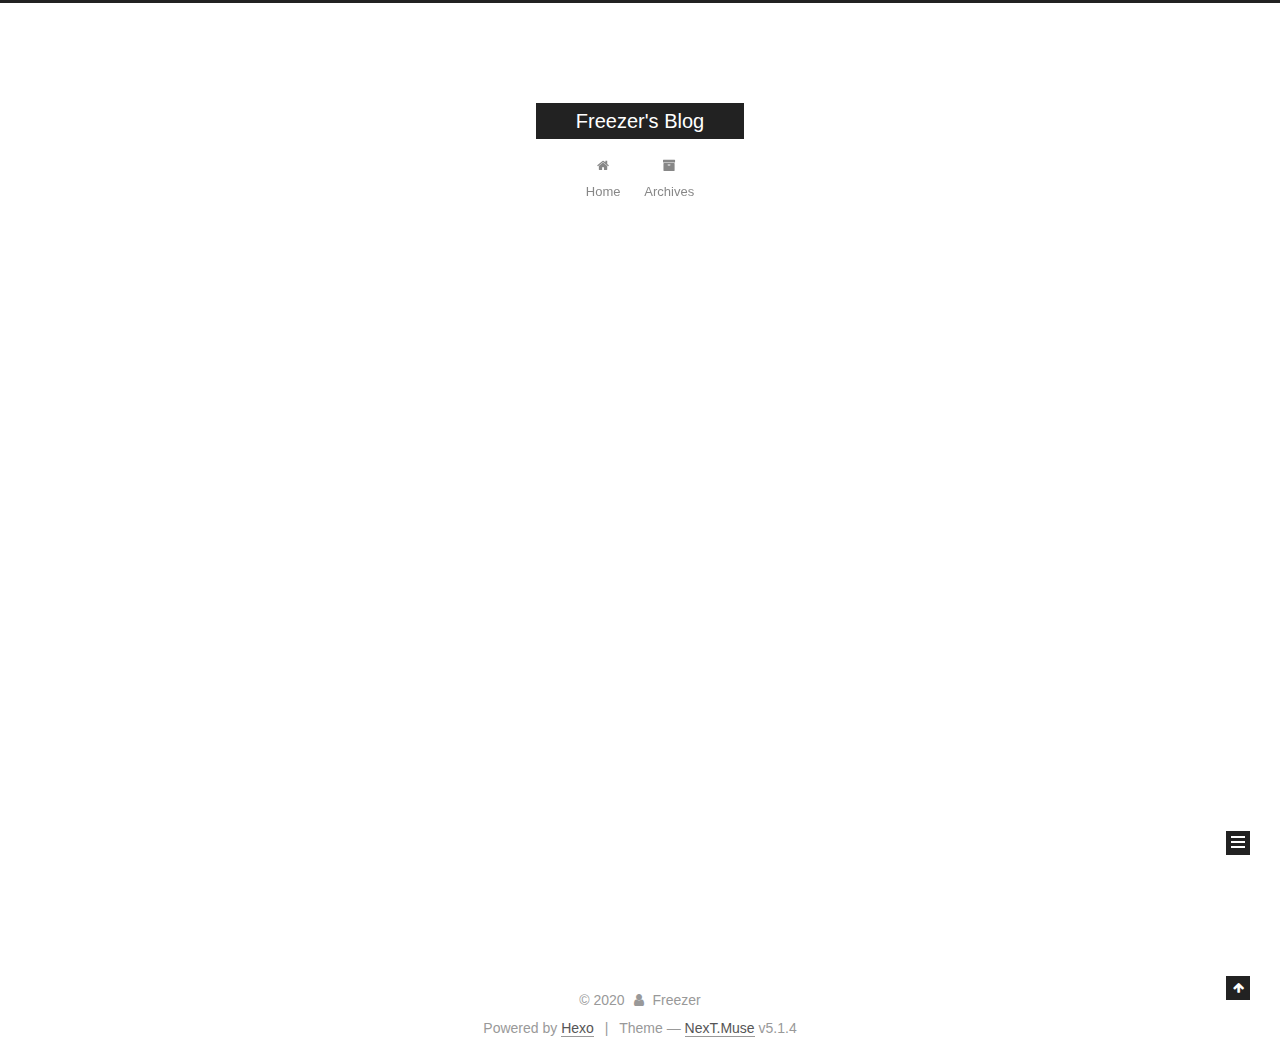
==== archives/index.html @ f027c813 "Site updated: 2020-09-11 18:53:07" ====
<!DOCTYPE html>



  


<html class="theme-next muse use-motion" lang="zh-cn">
<head><meta name="generator" content="Hexo 3.9.0">
  <meta charset="UTF-8">
<meta http-equiv="X-UA-Compatible" content="IE=edge">
<meta name="viewport" content="width=device-width, initial-scale=1, maximum-scale=1">
<meta name="theme-color" content="#222">









<meta http-equiv="Cache-Control" content="no-transform">
<meta http-equiv="Cache-Control" content="no-siteapp">
















  
  
  <link href="/lib/fancybox/source/jquery.fancybox.css?v=2.1.5" rel="stylesheet" type="text/css">







<link href="/lib/font-awesome/css/font-awesome.min.css?v=4.6.2" rel="stylesheet" type="text/css">

<link href="/css/main.css?v=5.1.4" rel="stylesheet" type="text/css">


  <link rel="apple-touch-icon" sizes="180x180" href="/images/apple-touch-icon-next.png?v=5.1.4">


  <link rel="icon" type="image/png" sizes="32x32" href="/images/favicon-32x32-next.png?v=5.1.4">


  <link rel="icon" type="image/png" sizes="16x16" href="/images/favicon-16x16-next.png?v=5.1.4">


  <link rel="mask-icon" href="/images/logo.svg?v=5.1.4" color="#222">





  <meta name="keywords" content="Hexo, NexT">










<meta name="description" content="个人博客">
<meta name="keywords" content="javascript">
<meta property="og:type" content="website">
<meta property="og:title" content="Freezer&#39;s Blog">
<meta property="og:url" content="https://freezer95.github.io/archives/index.html">
<meta property="og:site_name" content="Freezer&#39;s Blog">
<meta property="og:description" content="个人博客">
<meta property="og:locale" content="zh-cn">
<meta name="twitter:card" content="summary">
<meta name="twitter:title" content="Freezer&#39;s Blog">
<meta name="twitter:description" content="个人博客">



<script type="text/javascript" id="hexo.configurations">
  var NexT = window.NexT || {};
  var CONFIG = {
    root: '/',
    scheme: 'Muse',
    version: '5.1.4',
    sidebar: {"position":"left","display":"post","offset":12,"b2t":false,"scrollpercent":false,"onmobile":false},
    fancybox: true,
    tabs: true,
    motion: {"enable":true,"async":false,"transition":{"post_block":"fadeIn","post_header":"slideDownIn","post_body":"slideDownIn","coll_header":"slideLeftIn","sidebar":"slideUpIn"}},
    duoshuo: {
      userId: '0',
      author: 'Author'
    },
    algolia: {
      applicationID: '',
      apiKey: '',
      indexName: '',
      hits: {"per_page":10},
      labels: {"input_placeholder":"Search for Posts","hits_empty":"We didn't find any results for the search: ${query}","hits_stats":"${hits} results found in ${time} ms"}
    }
  };
</script>



  <link rel="canonical" href="https://freezer95.github.io/archives/">





  <title>Archive | Freezer's Blog</title>
  








</head>

<body itemscope itemtype="http://schema.org/WebPage" lang="zh-cn">

  
  
    
  

  <div class="container sidebar-position-left page-archive">
    <div class="headband"></div>

    <header id="header" class="header" itemscope itemtype="http://schema.org/WPHeader">
      <div class="header-inner"><div class="site-brand-wrapper">
  <div class="site-meta ">
    

    <div class="custom-logo-site-title">
      <a href="/" class="brand" rel="start">
        <span class="logo-line-before"><i></i></span>
        <span class="site-title">Freezer's Blog</span>
        <span class="logo-line-after"><i></i></span>
      </a>
    </div>
      
        <p class="site-subtitle"></p>
      
  </div>

  <div class="site-nav-toggle">
    <button>
      <span class="btn-bar"></span>
      <span class="btn-bar"></span>
      <span class="btn-bar"></span>
    </button>
  </div>
</div>

<nav class="site-nav">
  

  
    <ul id="menu" class="menu">
      
        
        <li class="menu-item menu-item-home">
          <a href="/" rel="section">
            
              <i class="menu-item-icon fa fa-fw fa-home"></i> <br>
            
            Home
          </a>
        </li>
      
        
        <li class="menu-item menu-item-archives">
          <a href="/archives/" rel="section">
            
              <i class="menu-item-icon fa fa-fw fa-archive"></i> <br>
            
            Archives
          </a>
        </li>
      

      
    </ul>
  

  
</nav>



 </div>
    </header>

    <main id="main" class="main">
      <div class="main-inner">
        <div class="content-wrap">
          <div id="content" class="content">
            

  
  
  
  <div class="post-block archive">
    <div id="posts" class="posts-collapse">
      <span class="archive-move-on"></span>

      <span class="archive-page-counter">
        
        
        
          
        
        Um..! 4 posts in total. Keep on posting.
      </span>

      

        
        
        

        
          
          <div class="collection-title">
            <h1 class="archive-year" id="archive-year-2020">2020</h1>
          </div>
        
        

        

  <article class="post post-type-normal" itemscope itemtype="http://schema.org/Article">
    <header class="post-header">

      <h2 class="post-title">
        
            <a class="post-title-link" href="/2020/09/11/formily/" itemprop="url">
              
                <span itemprop="name">Formily 架构及实现</span>
              
            </a>
        
      </h2>

      <div class="post-meta">
        <time class="post-time" itemprop="dateCreated" datetime="2020-09-11T16:49:16+08:00" content="2020-09-11">
          09-11
        </time>
      </div>

    </header>
  </article>



      

        
        
        

        
        

        

  <article class="post post-type-normal" itemscope itemtype="http://schema.org/Article">
    <header class="post-header">

      <h2 class="post-title">
        
            <a class="post-title-link" href="/2020/09/11/autotest/" itemprop="url">
              
                <span itemprop="name">自动化测试</span>
              
            </a>
        
      </h2>

      <div class="post-meta">
        <time class="post-time" itemprop="dateCreated" datetime="2020-09-11T15:11:35+08:00" content="2020-09-11">
          09-11
        </time>
      </div>

    </header>
  </article>



      

        
        
        

        
          
          <div class="collection-title">
            <h1 class="archive-year" id="archive-year-2019">2019</h1>
          </div>
        
        

        

  <article class="post post-type-normal" itemscope itemtype="http://schema.org/Article">
    <header class="post-header">

      <h2 class="post-title">
        
            <a class="post-title-link" href="/2019/06/21/lifecycle/" itemprop="url">
              
                <span itemprop="name">Vue(v2.6.10) - 生命周期</span>
              
            </a>
        
      </h2>

      <div class="post-meta">
        <time class="post-time" itemprop="dateCreated" datetime="2019-06-21T10:00:00+08:00" content="2019-06-21">
          06-21
        </time>
      </div>

    </header>
  </article>



      

        
        
        

        
        

        

  <article class="post post-type-normal" itemscope itemtype="http://schema.org/Article">
    <header class="post-header">

      <h2 class="post-title">
        
            <a class="post-title-link" href="/2019/06/20/sort/" itemprop="url">
              
                <span itemprop="name">排序算法</span>
              
            </a>
        
      </h2>

      <div class="post-meta">
        <time class="post-time" itemprop="dateCreated" datetime="2019-06-20T10:00:00+08:00" content="2019-06-20">
          06-20
        </time>
      </div>

    </header>
  </article>



      

    </div>
  </div>
  
  
  

  



          </div>
          


          

        </div>
        
          
  
  <div class="sidebar-toggle">
    <div class="sidebar-toggle-line-wrap">
      <span class="sidebar-toggle-line sidebar-toggle-line-first"></span>
      <span class="sidebar-toggle-line sidebar-toggle-line-middle"></span>
      <span class="sidebar-toggle-line sidebar-toggle-line-last"></span>
    </div>
  </div>

  <aside id="sidebar" class="sidebar">
    
    <div class="sidebar-inner">

      

      

      <section class="site-overview-wrap sidebar-panel sidebar-panel-active">
        <div class="site-overview">
          <div class="site-author motion-element" itemprop="author" itemscope itemtype="http://schema.org/Person">
            
              <p class="site-author-name" itemprop="name">Freezer</p>
              <p class="site-description motion-element" itemprop="description">个人博客</p>
          </div>

          <nav class="site-state motion-element">

            
              <div class="site-state-item site-state-posts">
              
                <a href="/archives/">
              
                  <span class="site-state-item-count">4</span>
                  <span class="site-state-item-name">posts</span>
                </a>
              </div>
            

            

            
              
              
              <div class="site-state-item site-state-tags">
                
                  <span class="site-state-item-count">5</span>
                  <span class="site-state-item-name">tags</span>
                
              </div>
            

          </nav>

          

          

          
          

          
          

          

        </div>
      </section>

      

      

    </div>
  </aside>


        
      </div>
    </main>

    <footer id="footer" class="footer">
      <div class="footer-inner">
        <div class="copyright">&copy; <span itemprop="copyrightYear">2020</span>
  <span class="with-love">
    <i class="fa fa-user"></i>
  </span>
  <span class="author" itemprop="copyrightHolder">Freezer</span>

  
</div>


  <div class="powered-by">Powered by <a class="theme-link" target="_blank" href="https://hexo.io">Hexo</a></div>



  <span class="post-meta-divider">|</span>



  <div class="theme-info">Theme &mdash; <a class="theme-link" target="_blank" href="https://github.com/iissnan/hexo-theme-next">NexT.Muse</a> v5.1.4</div>




        







        
      </div>
    </footer>

    
      <div class="back-to-top">
        <i class="fa fa-arrow-up"></i>
        
      </div>
    

    

  </div>

  

<script type="text/javascript">
  if (Object.prototype.toString.call(window.Promise) !== '[object Function]') {
    window.Promise = null;
  }
</script>









  












  
  
    <script type="text/javascript" src="/lib/jquery/index.js?v=2.1.3"></script>
  

  
  
    <script type="text/javascript" src="/lib/fastclick/lib/fastclick.min.js?v=1.0.6"></script>
  

  
  
    <script type="text/javascript" src="/lib/jquery_lazyload/jquery.lazyload.js?v=1.9.7"></script>
  

  
  
    <script type="text/javascript" src="/lib/velocity/velocity.min.js?v=1.2.1"></script>
  

  
  
    <script type="text/javascript" src="/lib/velocity/velocity.ui.min.js?v=1.2.1"></script>
  

  
  
    <script type="text/javascript" src="/lib/fancybox/source/jquery.fancybox.pack.js?v=2.1.5"></script>
  


  


  <script type="text/javascript" src="/js/src/utils.js?v=5.1.4"></script>

  <script type="text/javascript" src="/js/src/motion.js?v=5.1.4"></script>



  
  

  

  


  <script type="text/javascript" src="/js/src/bootstrap.js?v=5.1.4"></script>



  


  




	





  





  












  





  

  

  

  
  

  

  

  

</body>
</html>
---- css/main.css ----
/* normalize.css v3.0.2 | MIT License | git.io/normalize */
html {
  font-family: sans-serif; /* 1 */
  -ms-text-size-adjust: 100%; /* 2 */
  -webkit-text-size-adjust: 100%; /* 2 */
}
body {
  margin: 0;
}
article,
aside,
details,
figcaption,
figure,
footer,
header,
hgroup,
main,
menu,
nav,
section,
summary {
  display: block;
}
audio,
canvas,
progress,
video {
  display: inline-block; /* 1 */
  vertical-align: baseline; /* 2 */
}
audio:not([controls]) {
  display: none;
  height: 0;
}
[hidden],
template {
  display: none;
}
a {
  background-color: transparent;
}
a:active,
a:hover {
  outline: 0;
}
abbr[title] {
  border-bottom: 1px dotted;
}
b,
strong {
  font-weight: bold;
}
dfn {
  font-style: italic;
}
h1 {
  font-size: 2em;
  margin: 0.67em 0;
}
mark {
  background: #ff0;
  color: #000;
}
small {
  font-size: 80%;
}
sub,
sup {
  font-size: 75%;
  line-height: 0;
  position: relative;
  vertical-align: baseline;
}
sup {
  top: -0.5em;
}
sub {
  bottom: -0.25em;
}
img {
  border: 0;
}
svg:not(:root) {
  overflow: hidden;
}
figure {
  margin: 1em 40px;
}
hr {
  -moz-box-sizing: content-box;
  box-sizing: content-box;
  height: 0;
}
pre {
  overflow: auto;
}
code,
kbd,
pre,
samp {
  font-family: monospace, monospace;
  font-size: 1em;
}
button,
input,
optgroup,
select,
textarea {
  color: inherit; /* 1 */
  font: inherit; /* 2 */
  margin: 0; /* 3 */
}
button {
  overflow: visible;
}
button,
select {
  text-transform: none;
}
button,
html input[type="button"],
input[type="reset"],
input[type="submit"] {
  -webkit-appearance: button; /* 2 */
  cursor: pointer; /* 3 */
}
button[disabled],
html input[disabled] {
  cursor: default;
}
button::-moz-focus-inner,
input::-moz-focus-inner {
  border: 0;
  padding: 0;
}
input {
  line-height: normal;
}
input[type="checkbox"],
input[type="radio"] {
  box-sizing: border-box; /* 1 */
  padding: 0; /* 2 */
}
input[type="number"]::-webkit-inner-spin-button,
input[type="number"]::-webkit-outer-spin-button {
  height: auto;
}
input[type="search"] {
  -webkit-appearance: textfield; /* 1 */
  -moz-box-sizing: content-box;
  -webkit-box-sizing: content-box; /* 2 */
  box-sizing: content-box;
}
input[type="search"]::-webkit-search-cancel-button,
input[type="search"]::-webkit-search-decoration {
  -webkit-appearance: none;
}
fieldset {
  border: 1px solid #c0c0c0;
  margin: 0 2px;
  padding: 0.35em 0.625em 0.75em;
}
legend {
  border: 0; /* 1 */
  padding: 0; /* 2 */
}
textarea {
  overflow: auto;
}
optgroup {
  font-weight: bold;
}
table {
  border-collapse: collapse;
  border-spacing: 0;
}
td,
th {
  padding: 0;
}
::selection {
  background: #262a30;
  color: #fff;
}
body {
  position: relative;
  font-family: 'Lato', "PingFang SC", "Microsoft YaHei", sans-serif;
  font-size: 14px;
  line-height: 2;
  color: #555;
  background: #fff;
}
@media (max-width: 767px) {
  body {
    padding-right: 0 !important;
  }
}
@media (min-width: 768px) and (max-width: 991px) {
  body {
    padding-right: 0 !important;
  }
}
@media (min-width: 1600px) {
  body {
    font-size: 16px;
  }
}
h1,
h2,
h3,
h4,
h5,
h6 {
  margin: 0;
  padding: 0;
  font-weight: bold;
  line-height: 1.5;
  font-family: 'Lato', "PingFang SC", "Microsoft YaHei", sans-serif;
}
h2,
h3,
h4,
h5,
h6 {
  margin: 20px 0 15px;
}
h1 {
  font-size: 22px;
}
@media (max-width: 767px) {
  h1 {
    font-size: 18px;
  }
}
h2 {
  font-size: 20px;
}
@media (max-width: 767px) {
  h2 {
    font-size: 16px;
  }
}
h3 {
  font-size: 18px;
}
@media (max-width: 767px) {
  h3 {
    font-size: 14px;
  }
}
h4 {
  font-size: 16px;
}
@media (max-width: 767px) {
  h4 {
    font-size: 12px;
  }
}
h5 {
  font-size: 14px;
}
@media (max-width: 767px) {
  h5 {
    font-size: 10px;
  }
}
h6 {
  font-size: 12px;
}
@media (max-width: 767px) {
  h6 {
    font-size: 8px;
  }
}
p {
  margin: 0 0 20px 0;
}
a {
  color: #555;
  text-decoration: none;
  outline: none;
  border-bottom: 1px solid #999;
  word-wrap: break-word;
}
a:hover {
  color: #222;
  border-bottom-color: #222;
}
blockquote {
  margin: 0;
  padding: 0;
}
img {
  display: block;
  margin: auto;
  max-width: 100%;
  height: auto;
}
hr {
  margin: 40px 0;
  height: 3px;
  border: none;
  background-color: #ddd;
  background-image: repeating-linear-gradient(-45deg, #fff, #fff 4px, transparent 4px, transparent 8px);
}
blockquote {
  padding: 0 15px;
  color: #666;
  border-left: 4px solid #ddd;
}
blockquote cite::before {
  content: "-";
  padding: 0 5px;
}
dt {
  font-weight: 700;
}
dd {
  margin: 0;
  padding: 0;
}
kbd {
  border: 1px solid #ccc;
  border-radius: 0.2em;
  box-shadow: 0.1em 0.1em 0.2em rgba(0,0,0,0.1);
  background-color: #f9f9f9;
  font-family: inherit;
  background-image: -webkit-linear-gradient(top, #eee, #fff, #eee);
  padding: 0.1em 0.3em;
  white-space: nowrap;
}
.text-left {
  text-align: left;
}
.text-center {
  text-align: center;
}
.text-right {
  text-align: right;
}
.text-justify {
  text-align: justify;
}
.text-nowrap {
  white-space: nowrap;
}
.text-lowercase {
  text-transform: lowercase;
}
.text-uppercase {
  text-transform: uppercase;
}
.text-capitalize {
  text-transform: capitalize;
}
.center-block {
  display: block;
  margin-left: auto;
  margin-right: auto;
}
.clearfix:before,
.clearfix:after {
  content: " ";
  display: table;
}
.clearfix:after {
  clear: both;
}
.pullquote {
  width: 45%;
}
.pullquote.left {
  float: left;
  margin-left: 5px;
  margin-right: 10px;
}
.pullquote.right {
  float: right;
  margin-left: 10px;
  margin-right: 5px;
}
.affix.affix.affix {
  position: fixed;
}
.translation {
  margin-top: -20px;
  font-size: 14px;
  color: #999;
}
.scrollbar-measure {
  width: 100px;
  height: 100px;
  overflow: scroll;
  position: absolute;
  top: -9999px;
}
.use-motion .motion-element {
  opacity: 0;
}
table {
  margin: 20px 0;
  width: 100%;
  border-collapse: collapse;
  border-spacing: 0;
  border: 1px solid #ddd;
  font-size: 14px;
  table-layout: fixed;
  word-wrap: break-all;
}
table>tbody>tr:nth-of-type(odd) {
  background-color: #f9f9f9;
}
table>tbody>tr:hover {
  background-color: #f5f5f5;
}
caption,
th,
td {
  padding: 8px;
  text-align: left;
  vertical-align: middle;
  font-weight: normal;
}
th,
td {
  border-bottom: 3px solid #ddd;
  border-right: 1px solid #eee;
}
th {
  padding-bottom: 10px;
  font-weight: 700;
}
td {
  border-bottom-width: 1px;
}
html,
body {
  height: 100%;
}
.container {
  position: relative;
  min-height: 100%;
}
.header-inner {
  margin: 0 auto;
  padding: 100px 0 70px;
  width: 700px;
}
@media (min-width: 1600px) {
  .container .header-inner {
    width: 900px;
  }
}
.main {
  padding-bottom: 150px;
}
.main-inner {
  margin: 0 auto;
  width: 700px;
}
@media (min-width: 1600px) {
  .container .main-inner {
    width: 900px;
  }
}
.footer {
  position: absolute;
  left: 0;
  bottom: 0;
  width: 100%;
  min-height: 50px;
}
.footer-inner {
  box-sizing: border-box;
  margin: 20px auto;
  width: 700px;
}
@media (min-width: 1600px) {
  .container .footer-inner {
    width: 900px;
  }
}
pre,
.highlight {
  overflow: auto;
  margin: 20px 0;
  padding: 0;
  font-size: 13px;
  color: #4d4d4c;
  background: #f7f7f7;
  line-height: 1.6;
}
pre,
code {
  font-family: consolas, Menlo, "PingFang SC", "Microsoft YaHei", monospace;
}
code {
  padding: 2px 4px;
  word-wrap: break-word;
  color: #555;
  background: #eee;
  border-radius: 3px;
  font-size: 13px;
}
pre {
  padding: 10px;
}
pre code {
  padding: 0;
  color: #4d4d4c;
  background: none;
  text-shadow: none;
}
.highlight {
  border-radius: 1px;
}
.highlight pre {
  border: none;
  margin: 0;
  padding: 10px 0;
}
.highlight table {
  margin: 0;
  width: auto;
  border: none;
}
.highlight td {
  border: none;
  padding: 0;
}
.highlight figcaption {
  font-size: 1em;
  color: #4d4d4c;
  line-height: 1em;
  margin-bottom: 1em;
}
.highlight figcaption:before,
.highlight figcaption:after {
  content: " ";
  display: table;
}
.highlight figcaption:after {
  clear: both;
}
.highlight figcaption a {
  float: right;
  color: #4d4d4c;
}
.highlight figcaption a:hover {
  border-bottom-color: #4d4d4c;
}
.highlight .gutter pre {
  padding-left: 10px;
  padding-right: 10px;
  color: #869194;
  text-align: right;
  background-color: #eff2f3;
}
.highlight .code pre {
  width: 100%;
  padding-left: 10px;
  padding-right: 10px;
  background-color: #f7f7f7;
}
.highlight .line {
  height: 20px;
}
.gutter {
  -webkit-user-select: none;
  -moz-user-select: none;
  -ms-user-select: none;
  user-select: none;
}
.gist table {
  width: auto;
}
.gist table td {
  border: none;
}
pre .deletion {
  background: #fdd;
}
pre .addition {
  background: #dfd;
}
pre .meta {
  color: #8959a8;
}
pre .comment {
  color: #8e908c;
}
pre .variable,
pre .attribute,
pre .tag,
pre .regexp,
pre .ruby .constant,
pre .xml .tag .title,
pre .xml .pi,
pre .xml .doctype,
pre .html .doctype,
pre .css .id,
pre .css .class,
pre .css .pseudo {
  color: #c82829;
}
pre .number,
pre .preprocessor,
pre .built_in,
pre .literal,
pre .params,
pre .constant,
pre .command {
  color: #f5871f;
}
pre .ruby .class .title,
pre .css .rules .attribute,
pre .string,
pre .value,
pre .inheritance,
pre .header,
pre .ruby .symbol,
pre .xml .cdata,
pre .special,
pre .number,
pre .formula {
  color: #718c00;
}
pre .title,
pre .css .hexcolor {
  color: #3e999f;
}
pre .function,
pre .python .decorator,
pre .python .title,
pre .ruby .function .title,
pre .ruby .title .keyword,
pre .perl .sub,
pre .javascript .title,
pre .coffeescript .title {
  color: #4271ae;
}
pre .keyword,
pre .javascript .function {
  color: #8959a8;
}
.full-image.full-image.full-image.full-image {
  border: none;
  max-width: 100%;
  width: auto;
  margin: 20px auto 25px;
}
@media (min-width: 992px) {
  .full-image.full-image.full-image.full-image {
    max-width: none;
    width: 110%;
    margin: 25px -5%;
  }
}
.blockquote-center,
.page-home .post-type-quote blockquote,
.page-post-detail .post-type-quote blockquote {
  position: relative;
  margin: 40px 0;
  padding: 0;
  border-left: none;
  text-align: center;
}
.blockquote-center::before,
.page-home .post-type-quote blockquote::before,
.page-post-detail .post-type-quote blockquote::before,
.blockquote-center::after,
.page-home .post-type-quote blockquote::after,
.page-post-detail .post-type-quote blockquote::after {
  position: absolute;
  content: ' ';
  display: block;
  width: 100%;
  height: 24px;
  opacity: 0.2;
  background-repeat: no-repeat;
  background-position: 0 -6px;
  background-size: 22px 22px;
}
.blockquote-center::before,
.page-home .post-type-quote blockquote::before,
.page-post-detail .post-type-quote blockquote::before {
  top: -20px;
  background-image: url("../images/quote-l.svg");
  border-top: 1px solid #ccc;
}
.blockquote-center::after,
.page-home .post-type-quote blockquote::after,
.page-post-detail .post-type-quote blockquote::after {
  bottom: -20px;
  background-image: url("../images/quote-r.svg");
  border-bottom: 1px solid #ccc;
  background-position: 100% 8px;
}
.blockquote-center p,
.page-home .post-type-quote blockquote p,
.page-post-detail .post-type-quote blockquote p,
.blockquote-center div,
.page-home .post-type-quote blockquote div,
.page-post-detail .post-type-quote blockquote div {
  text-align: center;
}
.post .post-body .group-picture img {
  box-sizing: border-box;
  padding: 0 3px;
  border: none;
}
.post .group-picture-row {
  overflow: hidden;
  margin-top: 6px;
}
.post .group-picture-row:first-child {
  margin-top: 0;
}
.post .group-picture-column {
  float: left;
}
.page-post-detail .post-body .group-picture-column {
  float: none;
  margin-top: 10px;
  width: auto !important;
}
.page-post-detail .post-body .group-picture-column img {
  margin: 0 auto;
}
.page-archive .group-picture-container {
  overflow: hidden;
}
.page-archive .group-picture-row {
  float: left;
}
.page-archive .group-picture-row:first-child {
  margin-top: 6px;
}
.page-archive .group-picture-column {
  max-width: 150px;
  max-height: 150px;
}
.post-body .note {
  position: relative;
  padding: 15px;
  margin-bottom: 20px;
  border: 1px solid #eee;
  border-left-width: 5px;
  border-radius: 3px;
}
.post-body .note h2,
.post-body .note h3,
.post-body .note h4,
.post-body .note h5,
.post-body .note h6 {
  margin-top: 0;
  margin-bottom: 0;
  border-bottom: initial;
  padding-top: 0 !important;
}
.post-body .note p:first-child,
.post-body .note ul:first-child,
.post-body .note ol:first-child,
.post-body .note table:first-child,
.post-body .note pre:first-child,
.post-body .note blockquote:first-child {
  margin-top: 0;
}
.post-body .note p:last-child,
.post-body .note ul:last-child,
.post-body .note ol:last-child,
.post-body .note table:last-child,
.post-body .note pre:last-child,
.post-body .note blockquote:last-child {
  margin-bottom: 0;
}
.post-body .note.default {
  border-left-color: #777;
}
.post-body .note.default h2,
.post-body .note.default h3,
.post-body .note.default h4,
.post-body .note.default h5,
.post-body .note.default h6 {
  color: #777;
}
.post-body .note.primary {
  border-left-color: #6f42c1;
}
.post-body .note.primary h2,
.post-body .note.primary h3,
.post-body .note.primary h4,
.post-body .note.primary h5,
.post-body .note.primary h6 {
  color: #6f42c1;
}
.post-body .note.info {
  border-left-color: #428bca;
}
.post-body .note.info h2,
.post-body .note.info h3,
.post-body .note.info h4,
.post-body .note.info h5,
.post-body .note.info h6 {
  color: #428bca;
}
.post-body .note.success {
  border-left-color: #5cb85c;
}
.post-body .note.success h2,
.post-body .note.success h3,
.post-body .note.success h4,
.post-body .note.success h5,
.post-body .note.success h6 {
  color: #5cb85c;
}
.post-body .note.warning {
  border-left-color: #f0ad4e;
}
.post-body .note.warning h2,
.post-body .note.warning h3,
.post-body .note.warning h4,
.post-body .note.warning h5,
.post-body .note.warning h6 {
  color: #f0ad4e;
}
.post-body .note.danger {
  border-left-color: #d9534f;
}
.post-body .note.danger h2,
.post-body .note.danger h3,
.post-body .note.danger h4,
.post-body .note.danger h5,
.post-body .note.danger h6 {
  color: #d9534f;
}
.post-body .label {
  display: inline;
  padding: 0 2px;
  white-space: nowrap;
}
.post-body .label.default {
  background-color: #f0f0f0;
}
.post-body .label.primary {
  background-color: #efe6f7;
}
.post-body .label.info {
  background-color: #e5f2f8;
}
.post-body .label.success {
  background-color: #e7f4e9;
}
.post-body .label.warning {
  background-color: #fcf6e1;
}
.post-body .label.danger {
  background-color: #fae8eb;
}
.post-body .tabs {
  position: relative;
  display: block;
  margin-bottom: 20px;
  padding-top: 10px;
}
.post-body .tabs ul.nav-tabs {
  margin: 0;
  padding: 0;
  display: flex;
  margin-bottom: -1px;
}
@media (max-width: 413px) {
  .post-body .tabs ul.nav-tabs {
    display: block;
    margin-bottom: 5px;
  }
}
.post-body .tabs ul.nav-tabs li.tab {
  list-style-type: none !important;
  margin: 0 0.25em 0 0;
  border-top: 3px solid transparent;
  border-left: 1px solid transparent;
  border-right: 1px solid transparent;
}
@media (max-width: 413px) {
  .post-body .tabs ul.nav-tabs li.tab {
    margin: initial;
    border-top: 1px solid transparent;
    border-left: 3px solid transparent;
    border-right: 1px solid transparent;
    border-bottom: 1px solid transparent;
  }
}
.post-body .tabs ul.nav-tabs li.tab a {
  outline: 0;
  border-bottom: initial;
  display: block;
  line-height: 1.8em;
  padding: 0.25em 0.75em;
  transition-duration: 0.2s;
  transition-timing-function: ease-out;
  transition-delay: 0s;
}
.post-body .tabs ul.nav-tabs li.tab a i {
  width: 1.285714285714286em;
}
.post-body .tabs ul.nav-tabs li.tab.active {
  border-top: 3px solid #fc6423;
  border-left: 1px solid #ddd;
  border-right: 1px solid #ddd;
  background-color: #fff;
}
@media (max-width: 413px) {
  .post-body .tabs ul.nav-tabs li.tab.active {
    border-top: 1px solid #ddd;
    border-left: 3px solid #fc6423;
    border-right: 1px solid #ddd;
    border-bottom: 1px solid #ddd;
  }
}
.post-body .tabs ul.nav-tabs li.tab.active a {
  cursor: default;
  color: #555;
}
.post-body .tabs .tab-content {
  background-color: #fff;
}
.post-body .tabs .tab-content .tab-pane {
  border: 1px solid #ddd;
  padding: 20px 20px 0 20px;
}
.post-body .tabs .tab-content .tab-pane:not(.active) {
  display: none !important;
}
.post-body .tabs .tab-content .tab-pane.active {
  display: block !important;
}
.btn {
  display: inline-block;
  padding: 0 20px;
  font-size: 14px;
  color: #fff;
  background: #222;
  border: 2px solid #222;
  text-decoration: none;
  border-radius: 0;
  transition-property: background-color;
  transition-duration: 0.2s;
  transition-timing-function: ease-in-out;
  transition-delay: 0s;
  line-height: 2;
}
.btn:hover {
  border-color: #222;
  color: #222;
  background: #fff;
}
.btn +.btn {
  margin: 0 0 8px 8px;
}
.btn .fa-fw {
  width: 1.285714285714286em;
  text-align: left;
}
.btn-bar {
  display: block;
  width: 22px;
  height: 2px;
  background: #555;
  border-radius: 1px;
}
.btn-bar+.btn-bar {
  margin-top: 4px;
}
.pagination {
  margin: 120px 0 40px;
  text-align: center;
  border-top: 1px solid #eee;
}
.page-number-basic,
.pagination .prev,
.pagination .next,
.pagination .page-number,
.pagination .space {
  display: inline-block;
  position: relative;
  top: -1px;
  margin: 0 10px;
  padding: 0 11px;
}
@media (max-width: 767px) {
  .page-number-basic,
  .pagination .prev,
  .pagination .next,
  .pagination .page-number,
  .pagination .space {
    margin: 0 5px;
  }
}
.pagination .prev,
.pagination .next,
.pagination .page-number {
  border-bottom: 0;
  border-top: 1px solid #eee;
  transition-property: border-color;
  transition-duration: 0.2s;
  transition-timing-function: ease-in-out;
  transition-delay: 0s;
}
.pagination .prev:hover,
.pagination .next:hover,
.pagination .page-number:hover {
  border-top-color: #222;
}
.pagination .space {
  padding: 0;
  margin: 0;
}
.pagination .prev {
  margin-left: 0;
}
.pagination .next {
  margin-right: 0;
}
.pagination .page-number.current {
  color: #fff;
  background: #ccc;
  border-top-color: #ccc;
}
@media (max-width: 767px) {
  .pagination {
    border-top: none;
  }
  .pagination .prev,
  .pagination .next,
  .pagination .page-number {
    margin-bottom: 10px;
    border-top: 0;
    border-bottom: 1px solid #eee;
    padding: 0 10px;
  }
  .pagination .prev:hover,
  .pagination .next:hover,
  .pagination .page-number:hover {
    border-bottom-color: #222;
  }
}
.comments {
  margin: 60px 20px 0;
}
.tag-cloud {
  text-align: center;
}
.tag-cloud a {
  display: inline-block;
  margin: 10px;
}
.back-to-top {
  box-sizing: border-box;
  position: fixed;
  bottom: -100px;
  right: 30px;
  z-index: 1050;
  padding: 0 6px;
  width: 24px;
  background: #222;
  font-size: 12px;
  opacity: 1;
  color: #fff;
  cursor: pointer;
  text-align: center;
  -webkit-transform: translateZ(0);
  transition-property: bottom;
  transition-duration: 0.2s;
  transition-timing-function: ease-in-out;
  transition-delay: 0s;
}
@media (min-width: 768px) and (max-width: 991px) {
  .back-to-top {
    display: none !important;
  }
}
@media (max-width: 767px) {
  .back-to-top {
    display: none !important;
  }
}
.back-to-top.back-to-top-on {
  bottom: 19px;
}
.header {
  background: transparent;
}
.header-inner {
  position: relative;
}
.headband {
  height: 3px;
  background: #222;
}
.site-meta {
  margin: 0;
  text-align: center;
}
@media (max-width: 767px) {
  .site-meta {
    text-align: center;
  }
}
.brand {
  position: relative;
  display: inline-block;
  padding: 0 40px;
  color: #fff;
  background: #222;
  border-bottom: none;
}
.brand:hover {
  color: #fff;
}
.logo {
  display: inline-block;
  margin-right: 5px;
  line-height: 36px;
  vertical-align: top;
}
.site-title {
  display: inline-block;
  vertical-align: top;
  line-height: 36px;
  font-size: 20px;
  font-weight: normal;
  font-family: 'Lato', "PingFang SC", "Microsoft YaHei", sans-serif;
}
.site-subtitle {
  margin-top: 10px;
  font-size: 13px;
  color: #999;
}
.use-motion .brand {
  opacity: 0;
}
.use-motion .logo,
.use-motion .site-title,
.use-motion .site-subtitle {
  opacity: 0;
  position: relative;
  top: -10px;
}
.site-nav-toggle {
  display: none;
  position: absolute;
  top: 10px;
  left: 10px;
}
@media (max-width: 767px) {
  .site-nav-toggle {
    display: block;
  }
}
.site-nav-toggle button {
  margin-top: 2px;
  padding: 9px 10px;
  background: transparent;
  border: none;
}
@media (max-width: 767px) {
  .site-nav {
    display: none;
    margin: 0 -10px;
    padding: 0 10px;
    clear: both;
    border-top: 1px solid #ddd;
  }
}
@media (min-width: 768px) and (max-width: 991px) {
  .site-nav {
    display: block !important;
  }
}
@media (min-width: 992px) {
  .site-nav {
    display: block !important;
  }
}
.menu {
  margin-top: 20px;
  padding-left: 0;
  text-align: center;
}
.menu .menu-item {
  display: inline-block;
  margin: 0 10px;
  list-style: none;
}
@media screen and (max-width: 767px) {
  .menu .menu-item {
    margin-top: 10px;
  }
}
.menu .menu-item a {
  display: block;
  font-size: 13px;
  line-height: inherit;
  border-bottom: 1px solid transparent;
  transition-property: border-color;
  transition-duration: 0.2s;
  transition-timing-function: ease-in-out;
  transition-delay: 0s;
}
.menu .menu-item a:hover {
  border-bottom-color: #222;
}
.menu .menu-item .fa {
  margin-right: 5px;
}
.use-motion .menu-item {
  opacity: 0;
}
.post-body {
  font-family: 'Lato', "PingFang SC", "Microsoft YaHei", sans-serif;
}
@media (max-width: 767px) {
  .post-body {
    word-break: break-word;
  }
}
.post-body .fancybox img {
  display: block !important;
  margin: 0 auto;
  cursor: pointer;
  cursor: zoom-in;
  cursor: -webkit-zoom-in;
}
.post-body .image-caption,
.post-body .figure .caption {
  margin: -20px auto 15px;
  text-align: center;
  font-size: 14px;
  color: #999;
  font-weight: bold;
  line-height: 1;
}
.post-sticky-flag {
  display: inline-block;
  font-size: 16px;
  -ms-transform: rotate(30deg);
  -webkit-transform: rotate(30deg);
  -moz-transform: rotate(30deg);
  -ms-transform: rotate(30deg);
  -o-transform: rotate(30deg);
  transform: rotate(30deg);
}
.use-motion .post-block,
.use-motion .pagination,
.use-motion .comments {
  opacity: 0;
}
.use-motion .post-header {
  opacity: 0;
}
.use-motion .post-body {
  opacity: 0;
}
.use-motion .collection-title {
  opacity: 0;
}
.posts-expand {
  padding-top: 40px;
}
@media (max-width: 767px) {
  .posts-expand {
    margin: 0 20px;
  }
  .post-body pre .gutter pre {
    padding-right: 10px;
  }
  .post-body .highlight {
    margin-left: 0px;
    margin-right: 0px;
    padding: 0;
  }
  .post-body .highlight .gutter pre {
    padding-right: 10px;
  }
}
@media (min-width: 992px) {
  .posts-expand .post-body {
    text-align: justify;
  }
}
.posts-expand .post-body h2,
.posts-expand .post-body h3,
.posts-expand .post-body h4,
.posts-expand .post-body h5,
.posts-expand .post-body h6 {
  padding-top: 10px;
}
.posts-expand .post-body h2 .header-anchor,
.posts-expand .post-body h3 .header-anchor,
.posts-expand .post-body h4 .header-anchor,
.posts-expand .post-body h5 .header-anchor,
.posts-expand .post-body h6 .header-anchor {
  float: right;
  margin-left: 10px;
  color: #ccc;
  border-bottom-style: none;
  visibility: hidden;
}
.posts-expand .post-body h2 .header-anchor:hover,
.posts-expand .post-body h3 .header-anchor:hover,
.posts-expand .post-body h4 .header-anchor:hover,
.posts-expand .post-body h5 .header-anchor:hover,
.posts-expand .post-body h6 .header-anchor:hover {
  color: inherit;
}
.posts-expand .post-body h2:hover .header-anchor,
.posts-expand .post-body h3:hover .header-anchor,
.posts-expand .post-body h4:hover .header-anchor,
.posts-expand .post-body h5:hover .header-anchor,
.posts-expand .post-body h6:hover .header-anchor {
  visibility: visible;
}
.posts-expand .post-body ul li {
  list-style: circle;
}
.posts-expand .post-body img {
  box-sizing: border-box;
  margin: auto;
  padding: 3px;
  border: 1px solid #ddd;
}
.posts-expand .post-body .fancybox img {
  margin: 0 auto 25px;
}
@media (max-width: 767px) {
  .posts-collapse {
    margin: 0 20px;
  }
  .posts-collapse .post-title,
  .posts-collapse .post-meta {
    display: block;
    width: auto;
    text-align: left;
  }
}
.posts-collapse {
  position: relative;
  z-index: 1010;
  margin-left: 55px;
}
.posts-collapse::after {
  content: " ";
  position: absolute;
  top: 20px;
  left: 0;
  margin-left: -2px;
  width: 4px;
  height: 100%;
  background: #f5f5f5;
  z-index: -1;
}
@media (max-width: 767px) {
  .posts-collapse {
    margin: 0 20px;
  }
}
.posts-collapse .collection-title {
  position: relative;
  margin: 60px 0;
}
.posts-collapse .collection-title h1,
.posts-collapse .collection-title h2 {
  margin-left: 20px;
}
.posts-collapse .collection-title small {
  color: #bbb;
  margin-left: 5px;
}
.posts-collapse .collection-title::before {
  content: " ";
  position: absolute;
  left: 0;
  top: 50%;
  margin-left: -4px;
  margin-top: -4px;
  width: 8px;
  height: 8px;
  background: #bbb;
  border-radius: 50%;
}
.posts-collapse .post {
  margin: 30px 0;
}
.posts-collapse .post-header {
  position: relative;
  transition-duration: 0.2s;
  transition-timing-function: ease-in-out;
  transition-delay: 0s;
  transition-property: border;
  border-bottom: 1px dashed #ccc;
}
.posts-collapse .post-header::before {
  content: " ";
  position: absolute;
  left: 0;
  top: 12px;
  width: 6px;
  height: 6px;
  margin-left: -4px;
  background: #bbb;
  border-radius: 50%;
  border: 1px solid #fff;
  transition-duration: 0.2s;
  transition-timing-function: ease-in-out;
  transition-delay: 0s;
  transition-property: background;
}
.posts-collapse .post-header:hover {
  border-bottom-color: #666;
}
.posts-collapse .post-header:hover::before {
  background: #222;
}
.posts-collapse .post-meta {
  position: absolute;
  font-size: 12px;
  left: 20px;
  top: 5px;
}
.posts-collapse .post-comments-count {
  display: none;
}
.posts-collapse .post-title {
  margin-left: 60px;
  font-size: 16px;
  font-weight: normal;
  line-height: inherit;
}
.posts-collapse .post-title::after {
  margin-left: 3px;
  opacity: 0.6;
}
.posts-collapse .post-title a {
  color: #666;
  border-bottom: none;
}
.page-home .post-type-quote .post-header,
.page-post-detail .post-type-quote .post-header,
.page-home .post-type-quote .post-tags,
.page-post-detail .post-type-quote .post-tags {
  display: none;
}
.posts-expand .post-title {
  text-align: center;
  word-break: break-word;
  font-weight: 400;
}
.posts-expand .post-title-link {
  display: inline-block;
  position: relative;
  color: #555;
  border-bottom: none;
  line-height: 1.2;
  vertical-align: top;
}
.posts-expand .post-title-link::before {
  content: "";
  position: absolute;
  width: 100%;
  height: 2px;
  bottom: 0;
  left: 0;
  background-color: #000;
  visibility: hidden;
  -webkit-transform: scaleX(0);
  -moz-transform: scaleX(0);
  -ms-transform: scaleX(0);
  -o-transform: scaleX(0);
  transform: scaleX(0);
  transition-duration: 0.2s;
  transition-timing-function: ease-in-out;
  transition-delay: 0s;
}
.posts-expand .post-title-link:hover::before {
  visibility: visible;
  -webkit-transform: scaleX(1);
  -moz-transform: scaleX(1);
  -ms-transform: scaleX(1);
  -o-transform: scaleX(1);
  transform: scaleX(1);
}
.posts-expand .post-title-link .fa {
  font-size: 16px;
}
.posts-expand .post-meta {
  margin: 3px 0 60px 0;
  color: #999;
  font-family: 'Lato', "PingFang SC", "Microsoft YaHei", sans-serif;
  font-size: 12px;
  text-align: center;
}
.posts-expand .post-meta .post-category-list {
  display: inline-block;
  margin: 0;
  padding: 3px;
}
.posts-expand .post-meta .post-category-list-link {
  color: #999;
}
.posts-expand .post-meta .post-description {
  font-size: 14px;
  margin-top: 2px;
}
.post-meta-divider {
  margin: 0 0.5em;
}
.post-meta-item-icon {
  margin-right: 3px;
}
@media (min-width: 768px) and (max-width: 991px) {
  .post-meta-item-icon {
    display: inline-block;
  }
}
@media (max-width: 767px) {
  .post-meta-item-icon {
    display: inline-block;
  }
}
@media (min-width: 768px) and (max-width: 991px) {
  .post-meta-item-text {
    display: none;
  }
}
@media (max-width: 767px) {
  .post-meta-item-text {
    display: none;
  }
}
@media (max-width: 767px) {
  .posts-expand .post-comments-count {
    display: none;
  }
}
.post-button {
  margin-top: 40px;
}
.posts-expand .post-tags {
  margin-top: 40px;
  text-align: center;
}
.posts-expand .post-tags a {
  display: inline-block;
  margin-right: 10px;
  font-size: 13px;
}
.post-nav {
  display: table;
  margin-top: 15px;
  width: 100%;
  border-top: 1px solid #eee;
}
.post-nav-divider {
  display: table-cell;
  width: 10%;
}
.post-nav-item {
  display: table-cell;
  padding: 10px 0 0 0;
  width: 45%;
  vertical-align: top;
}
.post-nav-item a {
  position: relative;
  display: block;
  line-height: 25px;
  font-size: 14px;
  color: #555;
  border-bottom: none;
}
.post-nav-item a:hover {
  color: #222;
  border-bottom: none;
}
.post-nav-item a:active {
  top: 2px;
}
.post-nav-item .fa {
  position: absolute;
  top: 8px;
  left: 0;
  font-size: 12px;
}
.post-nav-next a {
  padding-left: 15px;
}
.post-nav-prev {
  text-align: right;
}
.post-nav-prev a {
  padding-right: 15px;
}
.post-nav-prev .fa {
  right: 0;
  left: auto;
}
.posts-expand .post-eof {
  display: block;
  margin: 80px auto 60px;
  width: 8%;
  height: 1px;
  background: #ccc;
  text-align: center;
}
.post:last-child .post-eof.post-eof.post-eof {
  display: none;
}
.post-gallery {
  display: table;
  table-layout: fixed;
  width: 100%;
  border-collapse: separate;
}
.post-gallery-row {
  display: table-row;
}
.post-gallery .post-gallery-img {
  display: table-cell;
  text-align: center;
  vertical-align: middle;
  border: none;
}
.post-gallery .post-gallery-img img {
  max-width: 100%;
  max-height: 100%;
  border: none;
}
.fancybox-close,
.fancybox-close:hover {
  border: none;
}
.rtl.post-body p,
.rtl.post-body a,
.rtl.post-body h1,
.rtl.post-body h2,
.rtl.post-body h3,
.rtl.post-body h4,
.rtl.post-body h5,
.rtl.post-body h6,
.rtl.post-body li,
.rtl.post-body ul,
.rtl.post-body ol {
  direction: rtl;
  font-family: UKIJ Ekran;
}
.rtl.post-title {
  font-family: UKIJ Ekran;
}
.sidebar {
  position: fixed;
  right: 0;
  top: 0;
  bottom: 0;
  width: 0;
  z-index: 1040;
  box-shadow: inset 0 2px 6px #000;
  background: #222;
  -webkit-transform: translateZ(0);
}
.sidebar a {
  color: #999;
  border-bottom-color: #555;
}
.sidebar a:hover {
  color: #eee;
}
@media (min-width: 768px) and (max-width: 991px) {
  .sidebar {
    display: none !important;
  }
}
@media (max-width: 767px) {
  .sidebar {
    display: none !important;
  }
}
.sidebar-inner {
  position: relative;
  padding: 20px 10px;
  color: #999;
  text-align: center;
}
.site-overview-wrap {
  overflow: hidden;
}
.site-overview {
  overflow-y: auto;
  overflow-x: hidden;
}
.sidebar-toggle {
  position: fixed;
  right: 30px;
  bottom: 45px;
  width: 14px;
  height: 14px;
  padding: 5px;
  background: #222;
  line-height: 0;
  z-index: 1050;
  cursor: pointer;
  -webkit-transform: translateZ(0);
}
@media (min-width: 768px) and (max-width: 991px) {
  .sidebar-toggle {
    display: none !important;
  }
}
@media (max-width: 767px) {
  .sidebar-toggle {
    display: none !important;
  }
}
.sidebar-toggle-line {
  position: relative;
  display: inline-block;
  vertical-align: top;
  height: 2px;
  width: 100%;
  background: #fff;
  margin-top: 3px;
}
.sidebar-toggle-line:first-child {
  margin-top: 0;
}
.site-author-image {
  display: block;
  margin: 0 auto;
  padding: 2px;
  max-width: 96px;
  height: auto;
  border: 2px solid #333;
}
.site-author-name {
  margin: 5px 0 0;
  text-align: center;
  color: #f5f5f5;
  font-weight: normal;
}
.site-description {
  margin-top: 5px;
  text-align: center;
  font-size: 14px;
  color: #999;
}
.site-state {
  overflow: hidden;
  line-height: 1.4;
  white-space: nowrap;
  text-align: center;
}
.site-state-item {
  display: inline-block;
  padding: 0 15px;
  border-left: 1px solid #333;
}
.site-state-item:first-child {
  border-left: none;
}
.site-state-item a {
  border-bottom: none;
}
.site-state-item-count {
  display: block;
  text-align: center;
  color: inherit;
  font-weight: 600;
  font-size: 18px;
}
.site-state-item-name {
  font-size: 13px;
  color: inherit;
}
.feed-link {
  margin-top: 20px;
}
.feed-link a {
  display: inline-block;
  padding: 0 15px;
  color: #fc6423;
  border: 1px solid #fc6423;
  border-radius: 4px;
}
.feed-link a i {
  color: #fc6423;
  font-size: 14px;
}
.feed-link a:hover {
  color: #fff;
  background: #fc6423;
}
.feed-link a:hover i {
  color: #fff;
}
.links-of-author {
  margin-top: 20px;
}
.links-of-author a {
  display: inline-block;
  vertical-align: middle;
  margin-right: 10px;
  margin-bottom: 10px;
  border-bottom-color: #555;
  font-size: 13px;
}
.links-of-author a:before {
  display: inline-block;
  vertical-align: middle;
  margin-right: 3px;
  content: " ";
  width: 4px;
  height: 4px;
  border-radius: 50%;
  background: #7512ff;
}
.links-of-blogroll {
  font-size: 13px;
}
.links-of-blogroll-title {
  margin-top: 20px;
  font-size: 14px;
  font-weight: 600;
}
.links-of-blogroll-list {
  margin: 0;
  padding: 0;
  list-style: none;
}
.links-of-blogroll-item {
  padding: 2px 10px;
}
.links-of-blogroll-item a {
  max-width: 280px;
  box-sizing: border-box;
  display: inline-block;
  overflow: hidden;
  white-space: nowrap;
  text-overflow: ellipsis;
}
.sidebar-nav {
  margin: 0 0 20px;
  padding-left: 0;
}
.sidebar-nav li {
  display: inline-block;
  cursor: pointer;
  border-bottom: 1px solid transparent;
  font-size: 14px;
  color: #555;
}
.sidebar-nav li:hover {
  color: #f5f5f5;
}
.page-post-detail .sidebar-nav-toc {
  padding: 0 5px;
}
.page-post-detail .sidebar-nav-overview {
  margin-left: 10px;
}
.sidebar-nav .sidebar-nav-active {
  color: #87daff;
  border-bottom-color: #87daff;
}
.sidebar-nav .sidebar-nav-active:hover {
  color: #87daff;
}
.sidebar-panel {
  display: none;
}
.sidebar-panel-active {
  display: block;
}
.post-toc-empty {
  font-size: 14px;
  color: #666;
}
.post-toc-wrap {
  overflow: hidden;
}
.post-toc {
  overflow: auto;
}
.post-toc ol {
  margin: 0;
  padding: 0 2px 5px 10px;
  text-align: left;
  list-style: none;
  font-size: 14px;
}
.post-toc ol > ol {
  padding-left: 0;
}
.post-toc ol a {
  transition-duration: 0.2s;
  transition-timing-function: ease-in-out;
  transition-delay: 0s;
  transition-property: all;
  color: #999;
  border-bottom-color: #555;
}
.post-toc ol a:hover {
  color: #ccc;
  border-bottom-color: #ccc;
}
.post-toc .nav-item {
  overflow: hidden;
  text-overflow: ellipsis;
  text-align: justify;
  white-space: nowrap;
  line-height: 1.8;
}
.post-toc .nav .nav-child {
  display: none;
}
.post-toc .nav .active > .nav-child {
  display: block;
}
.post-toc .nav .active-current > .nav-child {
  display: block;
}
.post-toc .nav .active-current > .nav-child > .nav-item {
  display: block;
}
.post-toc .nav .active > a {
  color: #87daff;
  border-bottom-color: #87daff;
}
.post-toc .nav .active-current > a {
  color: #87daff;
}
.post-toc .nav .active-current > a:hover {
  color: #87daff;
}
.footer {
  font-size: 14px;
  color: #999;
}
.footer img {
  border: none;
}
.footer-inner {
  text-align: center;
}
.with-love {
  display: inline-block;
  margin: 0 5px;
}
.powered-by,
.theme-info {
  display: inline-block;
}
.cc-license {
  margin-top: 10px;
  text-align: center;
}
.cc-license .cc-opacity {
  opacity: 0.7;
  border-bottom: none;
}
.cc-license .cc-opacity:hover {
  opacity: 0.9;
}
.cc-license img {
  display: inline-block;
}
.theme-next #ds-thread #ds-reset {
  color: #555;
}
.theme-next #ds-thread #ds-reset .ds-replybox {
  margin-bottom: 30px;
}
.theme-next #ds-thread #ds-reset .ds-replybox .ds-avatar,
.theme-next #ds-reset .ds-avatar img {
  box-shadow: none;
}
.theme-next #ds-thread #ds-reset .ds-textarea-wrapper {
  border-color: #c7d4e1;
  background: none;
  border-top-right-radius: 3px;
  border-top-left-radius: 3px;
}
.theme-next #ds-thread #ds-reset .ds-textarea-wrapper textarea {
  height: 60px;
}
.theme-next #ds-reset .ds-rounded-top {
  border-radius: 0;
}
.theme-next #ds-thread #ds-reset .ds-post-toolbar {
  box-sizing: border-box;
  border: 1px solid #c7d4e1;
  background: #f6f8fa;
}
.theme-next #ds-thread #ds-reset .ds-post-options {
  height: 40px;
  border: none;
  background: none;
}
.theme-next #ds-thread #ds-reset .ds-toolbar-buttons {
  top: 11px;
}
.theme-next #ds-thread #ds-reset .ds-sync {
  top: 5px;
}
.theme-next #ds-thread #ds-reset .ds-post-button {
  top: 4px;
  right: 5px;
  width: 90px;
  height: 30px;
  border: 1px solid #c5ced7;
  border-radius: 3px;
  background-image: linear-gradient(#fbfbfc, #f5f7f9);
  color: #60676d;
}
.theme-next #ds-thread #ds-reset .ds-post-button:hover {
  background-position: 0 -30px;
  color: #60676d;
}
.theme-next #ds-thread #ds-reset .ds-comments-info {
  padding: 10px 0;
}
.theme-next #ds-thread #ds-reset .ds-sort {
  display: none;
}
.theme-next #ds-thread #ds-reset li.ds-tab a.ds-current {
  border: none;
  background: #f6f8fa;
  color: #60676d;
}
.theme-next #ds-thread #ds-reset li.ds-tab a.ds-current:hover {
  background-color: #e9f0f7;
  color: #60676d;
}
.theme-next #ds-thread #ds-reset li.ds-tab a {
  border-radius: 2px;
  padding: 5px;
}
.theme-next #ds-thread #ds-reset .ds-login-buttons p {
  color: #999;
  line-height: 36px;
}
.theme-next #ds-thread #ds-reset .ds-login-buttons .ds-service-list li {
  height: 28px;
}
.theme-next #ds-thread #ds-reset .ds-service-list a {
  background: none;
  padding: 5px;
  border: 1px solid;
  border-radius: 3px;
  text-align: center;
}
.theme-next #ds-thread #ds-reset .ds-service-list a:hover {
  color: #fff;
  background: #666;
}
.theme-next #ds-thread #ds-reset .ds-service-list .ds-weibo {
  color: #fc9b00;
  border-color: #fc9b00;
}
.theme-next #ds-thread #ds-reset .ds-service-list .ds-weibo:hover {
  background: #fc9b00;
}
.theme-next #ds-thread #ds-reset .ds-service-list .ds-qq {
  color: #60a3ec;
  border-color: #60a3ec;
}
.theme-next #ds-thread #ds-reset .ds-service-list .ds-qq:hover {
  background: #60a3ec;
}
.theme-next #ds-thread #ds-reset .ds-service-list .ds-renren {
  color: #2e7ac4;
  border-color: #2e7ac4;
}
.theme-next #ds-thread #ds-reset .ds-service-list .ds-renren:hover {
  background: #2e7ac4;
}
.theme-next #ds-thread #ds-reset .ds-service-list .ds-douban {
  color: #37994c;
  border-color: #37994c;
}
.theme-next #ds-thread #ds-reset .ds-service-list .ds-douban:hover {
  background: #37994c;
}
.theme-next #ds-thread #ds-reset .ds-service-list .ds-kaixin {
  color: #fef20d;
  border-color: #fef20d;
}
.theme-next #ds-thread #ds-reset .ds-service-list .ds-kaixin:hover {
  background: #fef20d;
}
.theme-next #ds-thread #ds-reset .ds-service-list .ds-netease {
  color: #f00;
  border-color: #f00;
}
.theme-next #ds-thread #ds-reset .ds-service-list .ds-netease:hover {
  background: #f00;
}
.theme-next #ds-thread #ds-reset .ds-service-list .ds-sohu {
  color: #ffcb05;
  border-color: #ffcb05;
}
.theme-next #ds-thread #ds-reset .ds-service-list .ds-sohu:hover {
  background: #ffcb05;
}
.theme-next #ds-thread #ds-reset .ds-service-list .ds-baidu {
  color: #2831e0;
  border-color: #2831e0;
}
.theme-next #ds-thread #ds-reset .ds-service-list .ds-baidu:hover {
  background: #2831e0;
}
.theme-next #ds-thread #ds-reset .ds-service-list .ds-google {
  color: #166bec;
  border-color: #166bec;
}
.theme-next #ds-thread #ds-reset .ds-service-list .ds-google:hover {
  background: #166bec;
}
.theme-next #ds-thread #ds-reset .ds-service-list .ds-weixin {
  color: #00ce0d;
  border-color: #00ce0d;
}
.theme-next #ds-thread #ds-reset .ds-service-list .ds-weixin:hover {
  background: #00ce0d;
}
.theme-next #ds-thread #ds-reset .ds-service-list .ds-more-services {
  border: none;
}
.theme-next #ds-thread #ds-reset .ds-service-list .ds-more-services:hover {
  background: none;
}
.theme-next #ds-reset .duoshuo-ua-admin {
  display: inline-block;
  color: #f00;
}
.theme-next #ds-reset .duoshuo-ua-platform,
.theme-next #ds-reset .duoshuo-ua-browser {
  color: #ccc;
}
.theme-next #ds-reset .duoshuo-ua-platform .fa,
.theme-next #ds-reset .duoshuo-ua-browser .fa {
  display: inline-block;
  margin-right: 3px;
}
.theme-next #ds-reset .duoshuo-ua-separator {
  display: inline-block;
  margin-left: 5px;
}
.theme-next .this_ua {
  background-color: #ccc !important;
  border-radius: 4px;
  padding: 0 5px !important;
  margin: 1px 1px !important;
  border: 1px solid #bbb !important;
  color: #fff;
  display: inline-block !important;
}
.theme-next .this_ua.admin {
  background-color: #d9534f !important;
  border-color: #d9534f !important;
}
.theme-next .this_ua.platform.iOS,
.theme-next .this_ua.platform.Mac,
.theme-next .this_ua.platform.Windows {
  background-color: #39b3d7 !important;
  border-color: #46b8da !important;
}
.theme-next .this_ua.platform.Linux {
  background-color: #3a3a3a !important;
  border-color: #1f1f1f !important;
}
.theme-next .this_ua.platform.Android {
  background-color: #00c47d !important;
  border-color: #01b171 !important;
}
.theme-next .this_ua.browser.Mobile,
.theme-next .this_ua.browser.Chrome {
  background-color: #5cb85c !important;
  border-color: #4cae4c !important;
}
.theme-next .this_ua.browser.Firefox {
  background-color: #f0ad4e !important;
  border-color: #eea236 !important;
}
.theme-next .this_ua.browser.Maxthon,
.theme-next .this_ua.browser.IE {
  background-color: #428bca !important;
  border-color: #357ebd !important;
}
.theme-next .this_ua.browser.baidu,
.theme-next .this_ua.browser.UCBrowser,
.theme-next .this_ua.browser.Opera {
  background-color: #d9534f !important;
  border-color: #d43f3a !important;
}
.theme-next .this_ua.browser.Android,
.theme-next .this_ua.browser.QQBrowser {
  background-color: #78ace9 !important;
  border-color: #4cae4c !important;
}
.post-spread {
  margin-top: 20px;
  text-align: center;
}
.jiathis_style {
  display: inline-block;
}
.jiathis_style a {
  border: none;
}
.fa {
  font-family: FontAwesome !important;
}
.post-spread {
  margin-top: 20px;
  text-align: center;
}
.bdshare-slide-button-box a {
  border: none;
}
.bdsharebuttonbox {
  display: inline-block;
}
.bdsharebuttonbox a {
  border: none;
}
.local-search-pop-overlay {
  position: fixed;
  width: 100%;
  height: 100%;
  top: 0;
  left: 0;
  z-index: 2080;
  background-color: rgba(0,0,0,0.3);
}
.local-search-popup {
  display: none;
  position: fixed;
  top: 10%;
  left: 50%;
  margin-left: -350px;
  width: 700px;
  height: 80%;
  padding: 0;
  background: #fff;
  color: #333;
  z-index: 9999;
  border-radius: 5px;
}
@media (max-width: 767px) {
  .local-search-popup {
    padding: 0;
    top: 0;
    left: 0;
    margin: 0;
    width: 100%;
    height: 100%;
    border-radius: 0;
  }
}
.local-search-popup ul.search-result-list {
  padding: 0;
  margin: 0 5px;
}
.local-search-popup p.search-result {
  border-bottom: 1px dashed #ccc;
  padding: 5px 0;
}
.local-search-popup a.search-result-title {
  font-weight: bold;
  font-size: 16px;
}
.local-search-popup .search-keyword {
  border-bottom: 1px dashed #f00;
  font-weight: bold;
  color: #f00;
}
.local-search-popup .local-search-header {
  padding: 5px;
  height: 36px;
  background: #f5f5f5;
  border-top-left-radius: 5px;
  border-top-right-radius: 5px;
}
.local-search-popup #local-search-result {
  overflow: auto;
  position: relative;
  padding: 5px 25px;
  height: calc(100% - 55px);
}
.local-search-popup .local-search-input-wrapper {
  display: inline-block;
  width: calc(100% - 90px);
  height: 36px;
  line-height: 36px;
  padding: 0 5px;
}
.local-search-popup .local-search-input-wrapper input {
  padding: 8px 0;
  height: 20px;
  display: block;
  width: 100%;
  outline: none;
  border: none;
  background: transparent;
  vertical-align: middle;
}
.local-search-popup .search-icon,
.local-search-popup .popup-btn-close {
  display: inline-block;
  font-size: 18px;
  color: #999;
  height: 36px;
  width: 18px;
  padding-left: 10px;
  padding-right: 10px;
}
.local-search-popup .search-icon {
  float: left;
}
.local-search-popup .popup-btn-close {
  border-left: 1px solid #eee;
  float: right;
  cursor: pointer;
}
.local-search-popup #no-result {
  position: absolute;
  left: 50%;
  top: 50%;
  -webkit-transform: translate(-50%, -50%);
  -webkit-transform: translate(-50%, -50%);
  -moz-transform: translate(-50%, -50%);
  -ms-transform: translate(-50%, -50%);
  -o-transform: translate(-50%, -50%);
  transform: translate(-50%, -50%);
  color: #ccc;
}
.site-uv,
.site-pv,
.page-pv {
  display: inline-block;
}
.site-uv .busuanzi-value,
.site-pv .busuanzi-value,
.page-pv .busuanzi-value {
  margin: 0 5px;
}
.site-uv {
  margin-right: 10px;
}
.site-uv::after {
  content: "|";
  padding-left: 10px;
}
.page-archive .archive-page-counter {
  position: relative;
  top: 3px;
  left: 20px;
}
@media (max-width: 767px) {
  .page-archive .archive-page-counter {
    top: 5px;
  }
}
.page-archive .posts-collapse .archive-move-on {
  position: absolute;
  top: 11px;
  left: 0;
  margin-left: -6px;
  width: 10px;
  height: 10px;
  opacity: 0.5;
  background: #555;
  border: 1px solid #fff;
  border-radius: 50%;
}
.category-all-page .category-all-title {
  text-align: center;
}
.category-all-page .category-all {
  margin-top: 20px;
}
.category-all-page .category-list {
  margin: 0;
  padding: 0;
  list-style: none;
}
.category-all-page .category-list-item {
  margin: 5px 10px;
}
.category-all-page .category-list-count {
  color: #bbb;
}
.category-all-page .category-list-count:before {
  display: inline;
  content: " (";
}
.category-all-page .category-list-count:after {
  display: inline;
  content: ") ";
}
.category-all-page .category-list-child {
  padding-left: 10px;
}
#schedule ul#event-list {
  padding-left: 30px;
}
#schedule ul#event-list hr {
  margin: 20px 0 45px 0 !important;
  background: #222;
}
#schedule ul#event-list hr:after {
  display: inline-block;
  content: 'NOW';
  background: #222;
  color: #fff;
  font-weight: bold;
  text-align: right;
  padding: 0 5px;
}
#schedule ul#event-list li.event {
  margin: 20px 0px;
  background: #f9f9f9;
  padding-left: 10px;
  min-height: 40px;
}
#schedule ul#event-list li.event h2.event-summary {
  margin: 0;
  padding-bottom: 3px;
}
#schedule ul#event-list li.event h2.event-summary:before {
  display: inline-block;
  font-family: FontAwesome;
  font-size: 8px;
  content: '\f111';
  vertical-align: middle;
  margin-right: 25px;
  color: #bbb;
}
#schedule ul#event-list li.event span.event-relative-time {
  display: inline-block;
  font-size: 12px;
  font-weight: 400;
  padding-left: 12px;
  color: #bbb;
}
#schedule ul#event-list li.event span.event-details {
  display: block;
  color: #bbb;
  margin-left: 56px;
  padding-top: 3px;
  padding-bottom: 6px;
  text-indent: -24px;
  line-height: 18px;
}
#schedule ul#event-list li.event span.event-details:before {
  text-indent: 0;
  display: inline-block;
  width: 14px;
  font-family: FontAwesome;
  text-align: center;
  margin-right: 9px;
  color: #bbb;
}
#schedule ul#event-list li.event span.event-details.event-location:before {
  content: '\f041';
}
#schedule ul#event-list li.event span.event-details.event-duration:before {
  content: '\f017';
}
#schedule ul#event-list li.event-past {
  background: #fcfcfc;
}
#schedule ul#event-list li.event-past > * {
  opacity: 0.6;
}
#schedule ul#event-list li.event-past h2.event-summary {
  color: #bbb;
}
#schedule ul#event-list li.event-past h2.event-summary:before {
  color: #dfdfdf;
}
#schedule ul#event-list li.event-now {
  background: #222;
  color: #fff;
  padding: 15px 0 15px 10px;
}
#schedule ul#event-list li.event-now h2.event-summary:before {
  -webkit-transform: scale(1.2);
  -moz-transform: scale(1.2);
  -ms-transform: scale(1.2);
  -o-transform: scale(1.2);
  transform: scale(1.2);
  color: #fff;
  animation: dot-flash 1s alternate infinite ease-in-out;
}
#schedule ul#event-list li.event-now * {
  color: #fff !important;
}
@-moz-keyframes dot-flash {
  from {
    opacity: 1;
    -webkit-transform: scale(1.1);
    -moz-transform: scale(1.1);
    -ms-transform: scale(1.1);
    -o-transform: scale(1.1);
    transform: scale(1.1);
  }
  to {
    opacity: 0;
    -webkit-transform: scale(1);
    -moz-transform: scale(1);
    -ms-transform: scale(1);
    -o-transform: scale(1);
    transform: scale(1);
  }
}
@-webkit-keyframes dot-flash {
  from {
    opacity: 1;
    -webkit-transform: scale(1.1);
    -moz-transform: scale(1.1);
    -ms-transform: scale(1.1);
    -o-transform: scale(1.1);
    transform: scale(1.1);
  }
  to {
    opacity: 0;
    -webkit-transform: scale(1);
    -moz-transform: scale(1);
    -ms-transform: scale(1);
    -o-transform: scale(1);
    transform: scale(1);
  }
}
@-o-keyframes dot-flash {
  from {
    opacity: 1;
    -webkit-transform: scale(1.1);
    -moz-transform: scale(1.1);
    -ms-transform: scale(1.1);
    -o-transform: scale(1.1);
    transform: scale(1.1);
  }
  to {
    opacity: 0;
    -webkit-transform: scale(1);
    -moz-transform: scale(1);
    -ms-transform: scale(1);
    -o-transform: scale(1);
    transform: scale(1);
  }
}
@keyframes dot-flash {
  from {
    opacity: 1;
    -webkit-transform: scale(1.1);
    -moz-transform: scale(1.1);
    -ms-transform: scale(1.1);
    -o-transform: scale(1.1);
    transform: scale(1.1);
  }
  to {
    opacity: 0;
    -webkit-transform: scale(1);
    -moz-transform: scale(1);
    -ms-transform: scale(1);
    -o-transform: scale(1);
    transform: scale(1);
  }
}
.page-post-detail .sidebar-toggle-line {
  background: #87daff;
}
.page-post-detail .comments {
  overflow: hidden;
}
@media (max-width: 767px) {
  .header-inner,
  .container .main-inner,
  .footer-inner {
    width: auto;
  }
}
embed {
  display: block;
  margin: 0px auto 25px auto;
}
.custom-logo .site-meta-headline {
  text-align: center;
}
.custom-logo .brand {
  background: none;
}
.custom-logo .site-title {
  margin: 10px auto 0;
  font-size: 24px;
  color: #222;
}
.custom-logo .site-title a {
  border: none;
}
.custom-logo-image {
  margin: 0 auto;
  padding: 5px;
  max-width: 150px;
  background: #fff;
}
@media (max-width: 767px) {
  .site-nav {
    position: absolute;
    left: 0;
    top: 52px;
    margin: 0;
    width: 100%;
    padding: 0;
    background: #fff;
    border-bottom: 1px solid #ddd;
    z-index: 1050;
  }
}
@media (max-width: 767px) {
  .menu {
    text-align: left;
  }
}
@media (max-width: 767px) {
  .menu .menu-item {
    display: block;
    margin: 0 10px;
    vertical-align: top;
  }
}
@media (max-width: 767px) {
  .menu .menu-item br {
    display: none;
  }
}
@media (max-width: 767px) {
  .menu .menu-item a {
    padding: 5px 10px;
  }
}
.menu .menu-item .fa {
  margin-right: 0;
}
.site-search form {
  display: none;
}
.links-of-blogroll-inline .links-of-blogroll-item {
  display: inline-block;
}
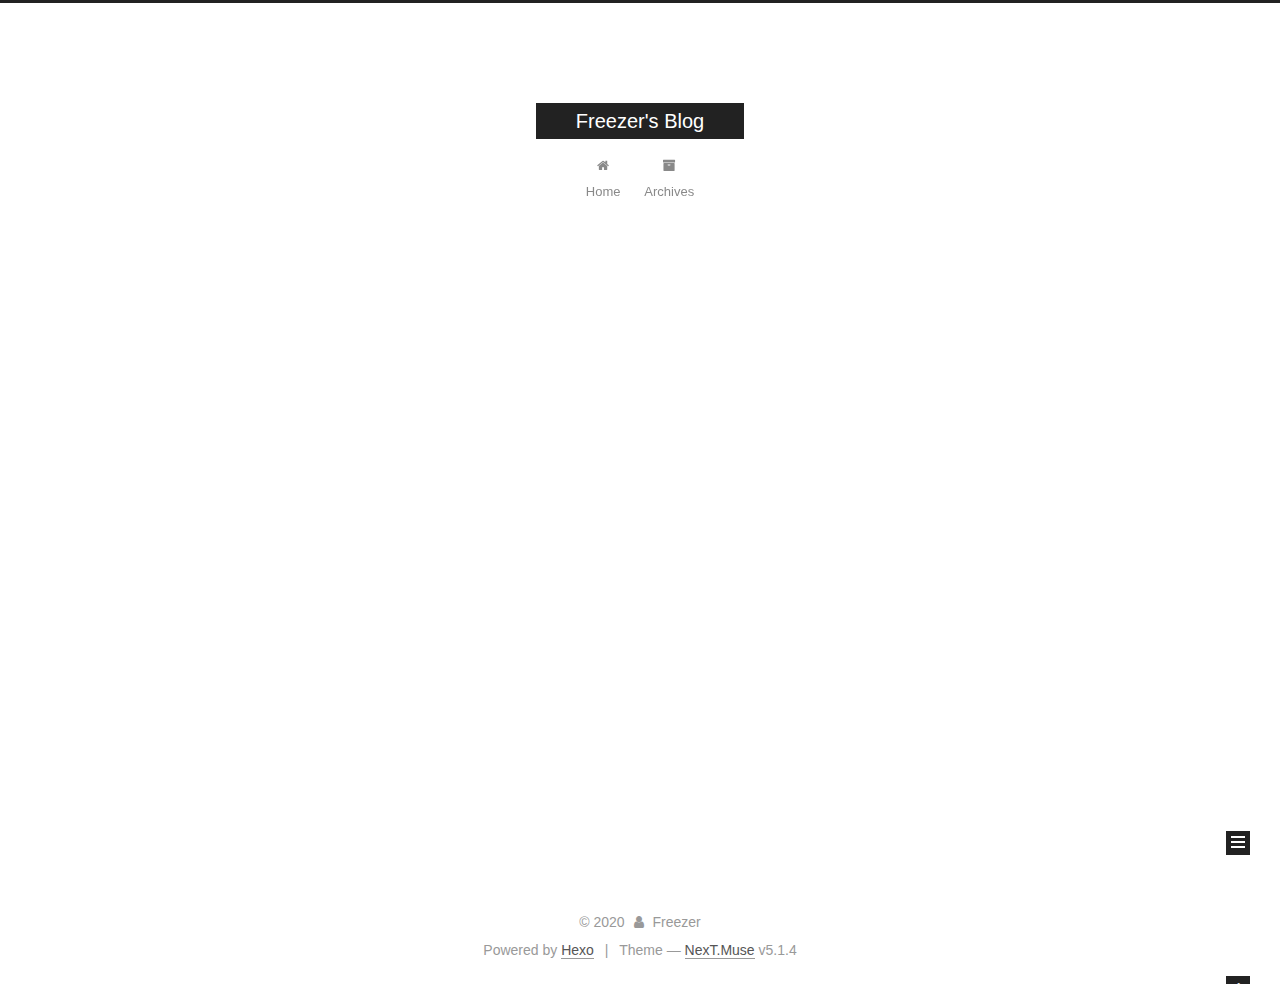
==== commit 7dda23e1: "Site updated: 2020-09-14 11:00:31" ====
--- a/archives/index.html
+++ b/archives/index.html
@@ -231,7 +231,7 @@
         
           
         
-        Um..! 4 posts in total. Keep on posting.
+        Um..! 3 posts in total. Keep on posting.
       </span>
 
       
@@ -341,41 +341,6 @@
       <div class="post-meta">
         <time class="post-time" itemprop="dateCreated" datetime="2019-06-21T10:00:00+08:00" content="2019-06-21">
           06-21
-        </time>
-      </div>
-
-    </header>
-  </article>
-
-
-
-      
-
-        
-        
-        
-
-        
-        
-
-        
-
-  <article class="post post-type-normal" itemscope itemtype="http://schema.org/Article">
-    <header class="post-header">
-
-      <h2 class="post-title">
-        
-            <a class="post-title-link" href="/2019/06/20/sort/" itemprop="url">
-              
-                <span itemprop="name">排序算法</span>
-              
-            </a>
-        
-      </h2>
-
-      <div class="post-meta">
-        <time class="post-time" itemprop="dateCreated" datetime="2019-06-20T10:00:00+08:00" content="2019-06-20">
-          06-20
         </time>
       </div>
 
@@ -437,7 +402,7 @@
               
                 <a href="/archives/">
               
-                  <span class="site-state-item-count">4</span>
+                  <span class="site-state-item-count">3</span>
                   <span class="site-state-item-name">posts</span>
                 </a>
               </div>
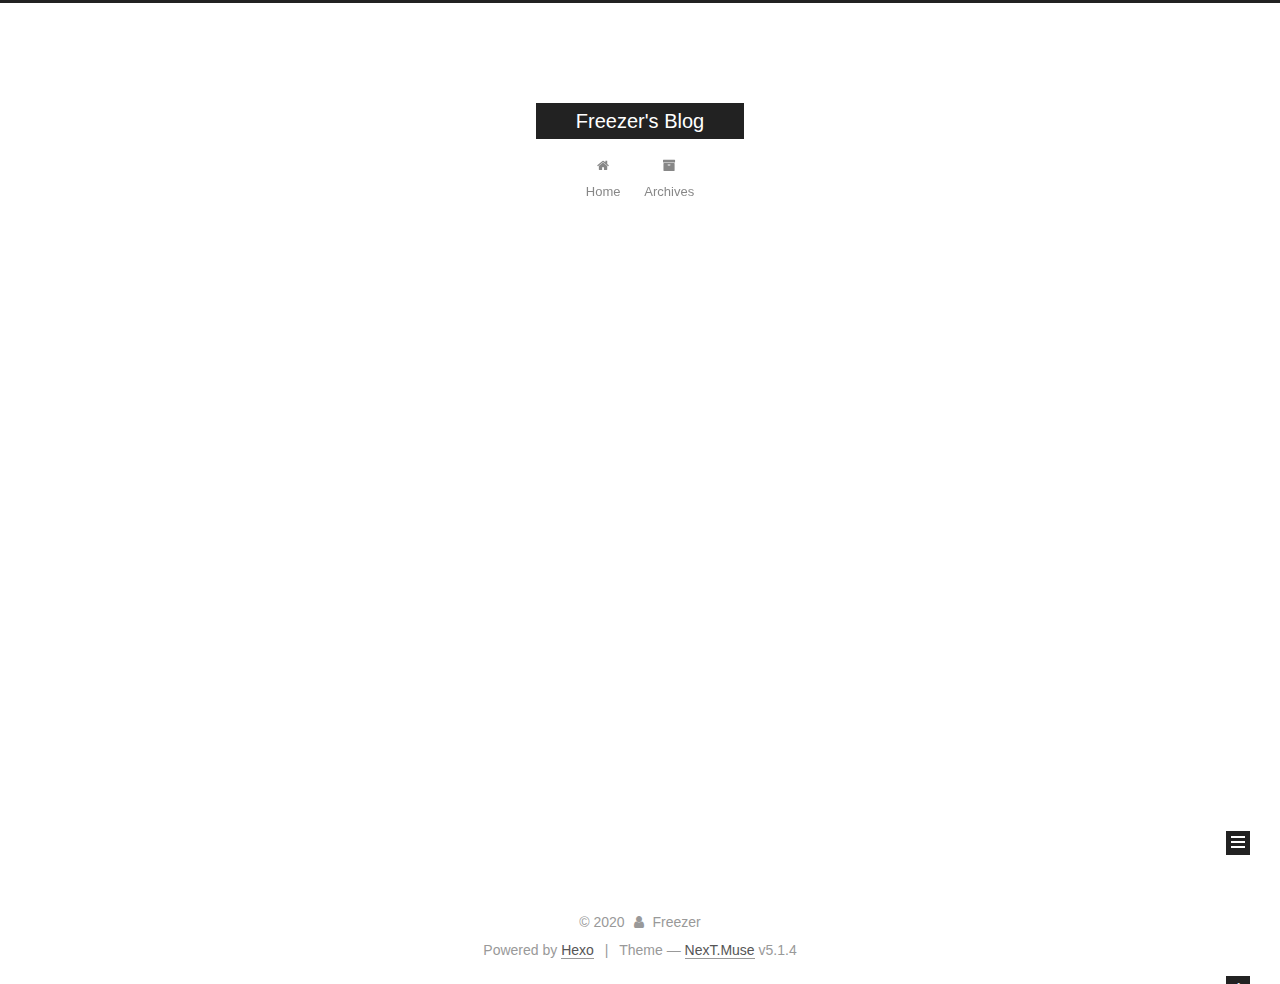
==== commit d824b918: "Site updated: 2020-09-14 11:02:05" ====
--- a/archives/index.html
+++ b/archives/index.html
@@ -255,16 +255,16 @@
 
       <h2 class="post-title">
         
-            <a class="post-title-link" href="/2020/09/11/formily/" itemprop="url">
-              
-                <span itemprop="name">Formily 架构及实现</span>
+            <a class="post-title-link" href="/2020/09/11/autotest/" itemprop="url">
+              
+                <span itemprop="name">自动化测试</span>
               
             </a>
         
       </h2>
 
       <div class="post-meta">
-        <time class="post-time" itemprop="dateCreated" datetime="2020-09-11T16:49:16+08:00" content="2020-09-11">
+        <time class="post-time" itemprop="dateCreated" datetime="2020-09-11T15:11:35+08:00" content="2020-09-11">
           09-11
         </time>
       </div>
@@ -290,17 +290,17 @@
 
       <h2 class="post-title">
         
-            <a class="post-title-link" href="/2020/09/11/autotest/" itemprop="url">
-              
-                <span itemprop="name">自动化测试</span>
+            <a class="post-title-link" href="/2020/07/21/formily/" itemprop="url">
+              
+                <span itemprop="name">Formily 架构及实现</span>
               
             </a>
         
       </h2>
 
       <div class="post-meta">
-        <time class="post-time" itemprop="dateCreated" datetime="2020-09-11T15:11:35+08:00" content="2020-09-11">
-          09-11
+        <time class="post-time" itemprop="dateCreated" datetime="2020-07-21T09:32:10+08:00" content="2020-07-21">
+          07-21
         </time>
       </div>
 
